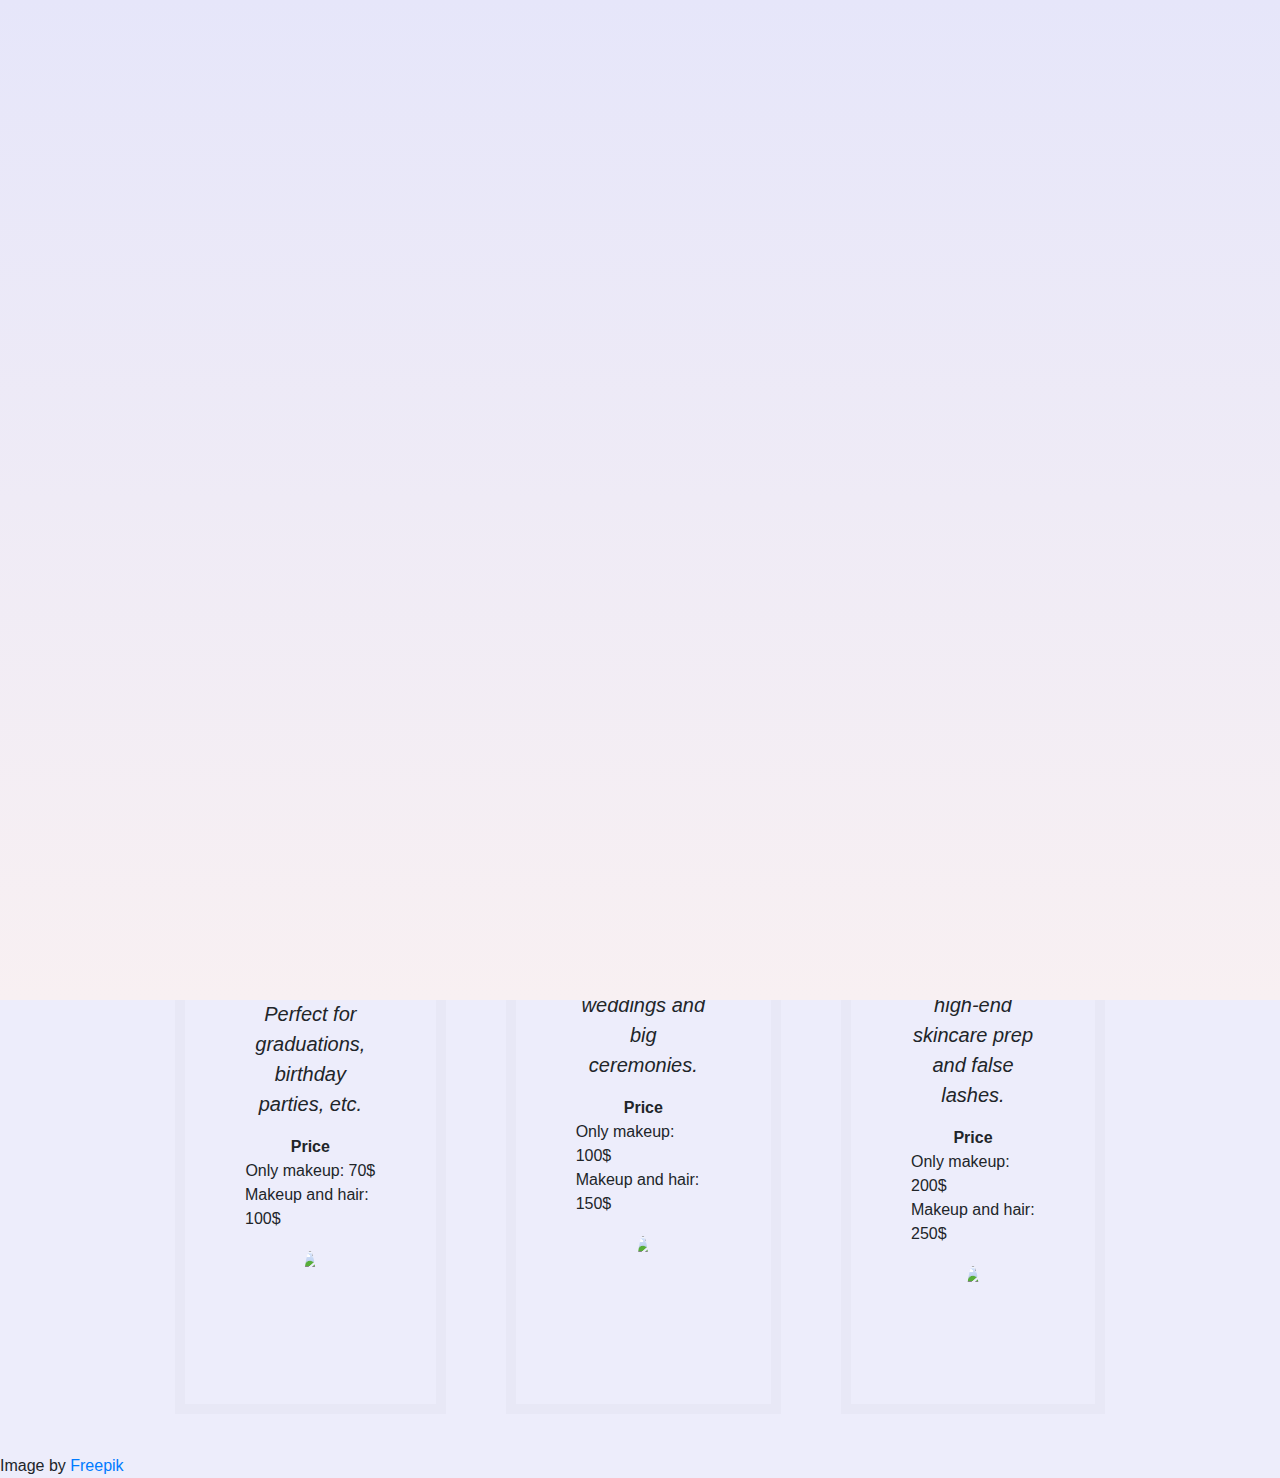
==== services.html @ 12630bb8 "Add files via upload" ====
<!DOCTYPE html>
<html>
    <head>
        <title>Basic Web Page</title>
        <link rel="stylesheet" href="./style.css">
        <link rel="stylesheet" href="https://cdn.jsdelivr.net/npm/bootstrap@4.3.1/dist/css/bootstrap.min.css" integrity="sha384-ggOyR0iXCbMQv3Xipma34MD+dH/1fQ784/j6cY/iJTQUOhcWr7x9JvoRxT2MZw1T" crossorigin="anonymous">
    </head>
    <body class="co2">
        <div class="background-overlay"></div>
         <div class="container-overlay"></div>
            <div class="navbar">
                <span>
                    <img src="logo-clear.jpg" style="width:50px;height:50px;">
                    Jasmine's Glam Salon</span>
                 <a class="btn btn-light" href="./index.html">Home</a>
                <a class="btn btn-light" href="./services.html">Services</a>
                 <a class="btn btn-light" href="./stylists.html">Our Stylists</a>
                 <a class="btn btn-light" href="./reviews.html">Reviews</a>
                 <a class="btn btn-light" href="./book.html">Book Now</a>
            </div>
        <div class="container">
            <div class="content">
                <h1>Our Services</h1>
                <div class="service-container">
                     <div class="service">
                         <h2>Semi-glam</h2>
                         <p> Basic party makeup. No skin prep included. Perfect for graduations, birthday parties, etc.</p>

                         <strong>Price</strong>
                         <span>Only makeup: 70$</span>
                         <span> Makeup and hair: 100$</span>
                         <img class="service-image" src="Semi Glam makeup.jpg"/>
                     </div>
                     <div class="service">
                         <h2>Full glam</h2>
                         <p>Full glam party makeup. Includes basic skin prep. Perfect for weddings and big ceremonies.</p>
                         <strong>Price</strong>
                         <span>Only makeup: 100$</span>
                         <span> Makeup and hair: 150$</span>
                         <img class="service-image" src="Full-Glam makeup.jpg"/>
                     </div>
                     <div class="service">
                         <h2>Bridal</h2>
                         <p>Full glam bridal makeup package. Includes high-end skincare prep and false lashes.</p>
                         <strong>Price</strong>
                         <span>Only makeup: 200$</span>
                         <span> Makeup and hair: 250$</span>
                         <img class="service-image" src="Bridal-Makeup.jpg"/>
                     </div>
                </div>
            </div>
        </div>
        
        
        <span>
                 Image by <a href="https://www.freepik.com/free-photo/portrait-beautiful-woman-wearing-traditional-sari-garment_29897405.htm#page=2&query=indian%20bride&position=28&from_view=search&track=ais">Freepik</a>
                </span>

              

                
        <script src="./main.js"></script>
    </body>
</html>
---- style.css ----
* {
    padding: 0;
    margin: 0;
    box-sizing: border-box;
}

body {
    width: 100%;
    height: 100%;
     background-repeat: no-repeat;
     background-color: lavender;
    background-size: 100%;
    background-position: right -118px;
    position: relative;

}

.co1 {
     background-image: url('Background3.jpg');
}
.co2 {
     background-image: url('Background1.jpg');
}
.co3 {
     background-image: url('Background4.jpg');
}
.co4 {
     background-image: url('Background2.jpg');
}
.co5 {
     background-image: url('Background5.jpg');
}

img{
height: 300px;
border-radius: 50%;
border: 12px dotted white
}

img:hover{
border: 12px dotted white;
}
.container {
    width: 100%;
    height: 100%;
}



.navbar {
    border: 1px solid rgb(0, 0, 0);
    width: 100%;
    display: flex;
    justify-content: center;
    align-items: center;
    min-width: 700px;
}

.content{
    display: flex;
    justify-content: center;
    align-items: center;
    margin: 50px;
    margin-bottom: 0px;
    flex-direction: column;
}

.content > * {
    margin: 10px;
}

p{
    text-align: center;
}

.logo {
    border: 1px solid black;
    padding-left: 80px;
    padding-right: 80px;
    padding-top: 40px;
    padding-bottom: 40px;
}

.info-container {
    border: 10px solid rgba(0, 0, 0, 0.018);
    display: flex;
    width: 600px;
    justify-content: space-between;
}

.info-container-container {
    width: 100%;
    display: flex;
    align-items: center;
    justify-content: center;
}

.main-info {
    display: flex;
    flex-direction: column;
    align-items: center;
}

.contact-info {
    display: flex;
    flex-direction: column;
    align-items: center;
}

.info-container h2 {
    font-size: 1.5em;
    color: black;
    margin: 30px;
}

.container h1 {
    font-family: Fancy;
    font-size: 130px;
    margin: 200px;
    margin-top: 100px;
    text-align: center;
}

.container p {
    font-style:oblique;
    font-size: 20px;
}

button {
    padding: 10px;
    width: 150px;
}

.service-container {
    display: flex;
    justify-content: center;
    align-items: center;
    margin-top: 170px;
    }

.service {
    border: 10px solid rgba(0, 0, 0, 0.018);
    padding: 60px;
    padding-top: 10px;
    padding-bottom: 10px;
    margin: 30px;
    display: flex;
    justify-content: center;
    align-items: center;
    flex-direction: column;
    height: 640px;
}

.stylist-container {
    display: flex;
    justify-content: center;
    align-items: center;
    flex-direction: column;
    margin-top: 170px;
    }

.stylist {
    border: 10px solid rgba(0, 0, 0, 0.018);
    padding: 30px;
    margin: 30px;
    display: flex;
    justify-content: center;
    align-items: center;
    flex-direction: column;
}

.row{
    display: flex;
    justify-content: center;
    align-items: center;
}

.review-container {
    display: flex;
    justify-content: center;
    align-items: center;
    flex-direction: column;
    margin-top: 170px;
    }

.review {
    border: 10px solid rgba(0, 0, 0, 0.018);
    padding: 30px;
    margin: 30px;
    display: flex;
    justify-content: center;
    align-items: center;
    flex-direction: column;
}

.book-form {
   display: flex;
    justify-content: space-between;
    align-items: center; 
    width: 700px;
}

.book-form-container{
   display: flex;
    justify-content: center;
    align-items: center;
    flex-direction: column;
}

.book-margin{
    margin-top: 100px;
}

.service-image{
    margin-top: 20px;
}

.stack {
    display: flex;
    flex-direction: column;
}

.terms {
    width: 400px;
    margin: 30px;;
}

.terms-container {
    width: 100%;
    display: flex;
    justify-content: center;
    align-items: center;
}

.confirm-number {
    margin: 30px;
}

a:hover{
 box-shadow: 0 8px 12px 0 rgba(0,0,0,0.2);
}

.button-container {
    display: flex;
    justify-content: center;
    align-items: center;
    width: 100%;
}
.btn {
    background-color: red;
}

.container-overlay {
     position: absolute;
     width: 100%;
     height: 1000px;
     background-image: linear-gradient(lavender,rgb(248, 240, 242));
     z-index: 10;
     animation: moveup 3s forwards;
 }

 
.background-overlay {
     position: absolute;
     width: 100%;
     height: 100%;
     background-color: rgba(230, 230, 250, 0.731);
     z-index: -1;
 }

.margin-300{
    margin-top: 200px;

}
.client-form{
    margin-bottom: 200px;
}

.confirm-text{
    margin-top: 100px;
}

@keyframes moveup {
    0% {top: 0px;}
    100% {top: -1000px;}
}

@font-face {
    font-family: Fancy;
    src: url('Website.otf');
}
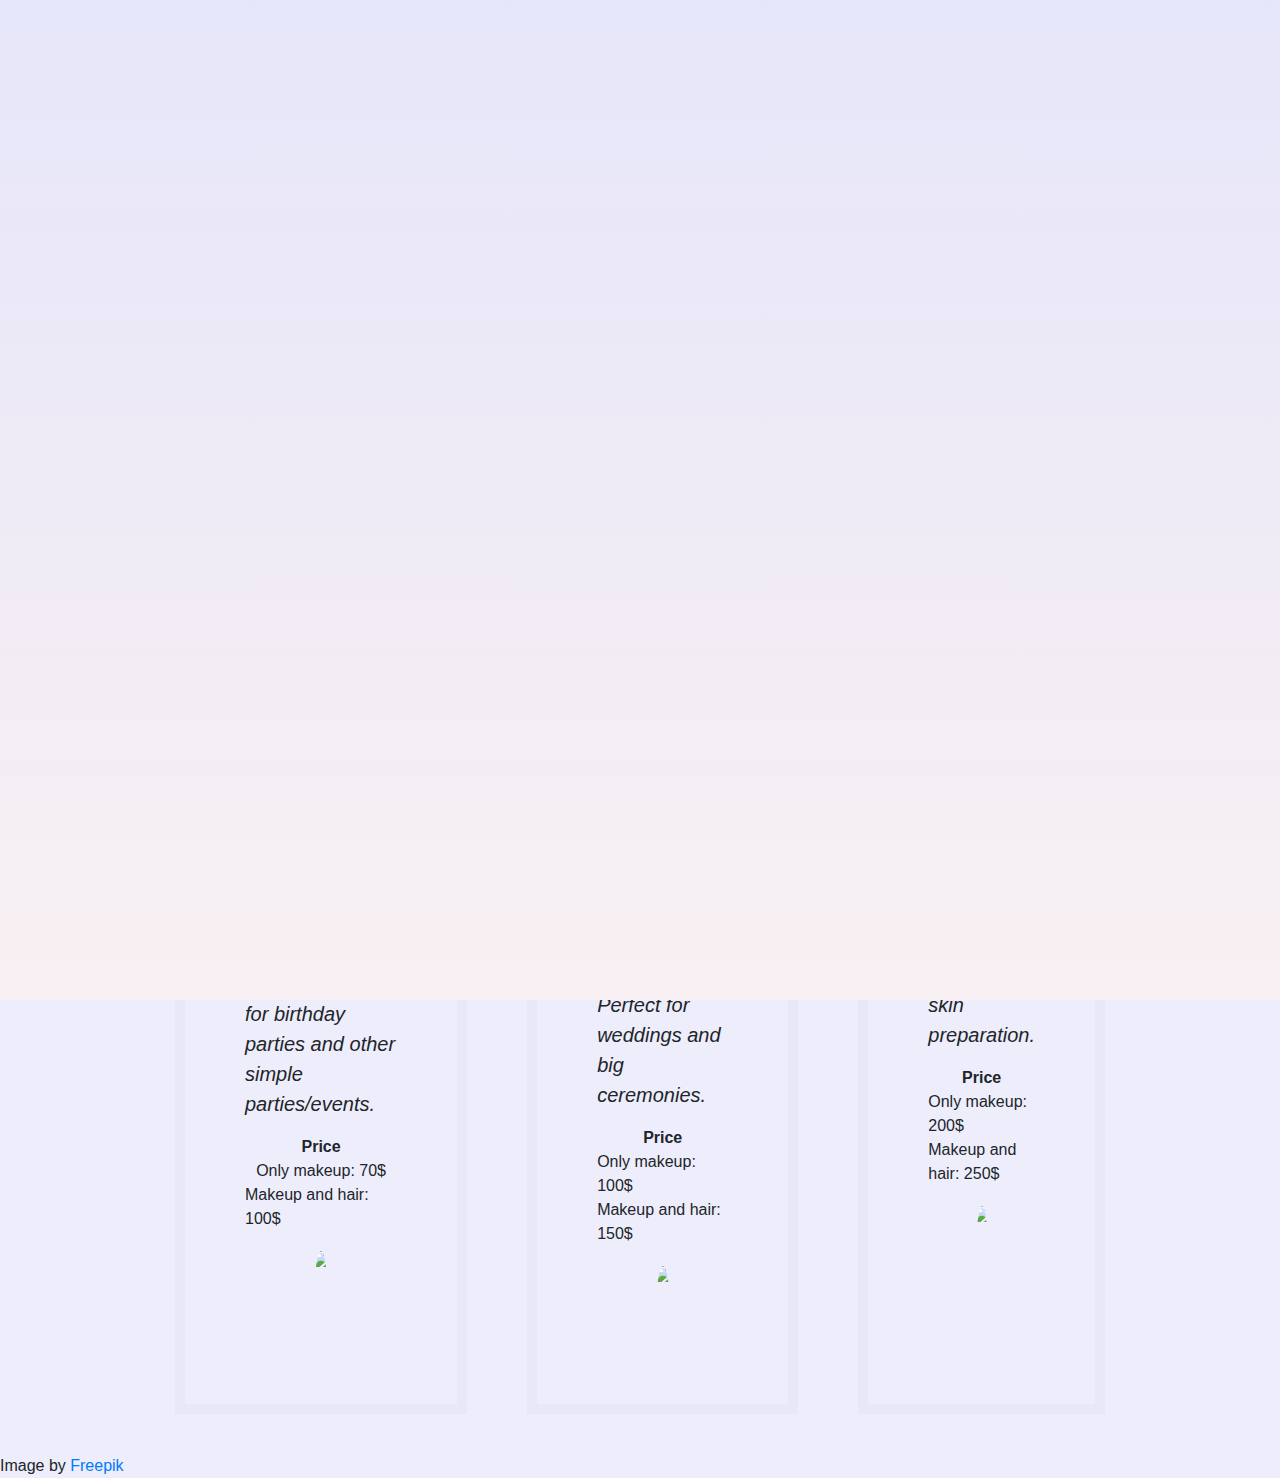
==== commit 8bc66ce8: "Update services.html" ====
--- a/services.html
+++ b/services.html
@@ -24,8 +24,7 @@
                 <div class="service-container">
                      <div class="service">
                          <h2>Semi-glam</h2>
-                         <p> Basic party makeup. No skin prep included. Perfect for graduations, birthday parties, etc.</p>
-
+                         <p> Basic party makeup. No skin preparation included. Perfect for birthday parties and other simple parties/events.</p>
                          <strong>Price</strong>
                          <span>Only makeup: 70$</span>
                          <span> Makeup and hair: 100$</span>
@@ -33,7 +32,7 @@
                      </div>
                      <div class="service">
                          <h2>Full glam</h2>
-                         <p>Full glam party makeup. Includes basic skin prep. Perfect for weddings and big ceremonies.</p>
+                         <p>Full glam party makeup. No skin prepration included. Perfect for weddings and big ceremonies.</p>
                          <strong>Price</strong>
                          <span>Only makeup: 100$</span>
                          <span> Makeup and hair: 150$</span>
@@ -41,7 +40,7 @@
                      </div>
                      <div class="service">
                          <h2>Bridal</h2>
-                         <p>Full glam bridal makeup package. Includes high-end skincare prep and false lashes.</p>
+                         <p>Full glam bridal makeup package. Includes skin preparation.</p>
                          <strong>Price</strong>
                          <span>Only makeup: 200$</span>
                          <span> Makeup and hair: 250$</span>
@@ -61,4 +60,4 @@
                 
         <script src="./main.js"></script>
     </body>
-</html>+</html>
--- a/style.css
+++ b/style.css
@@ -69,9 +69,7 @@
     margin: 10px;
 }
 
-p{
-    text-align: center;
-}
+
 
 .logo {
     border: 1px solid black;
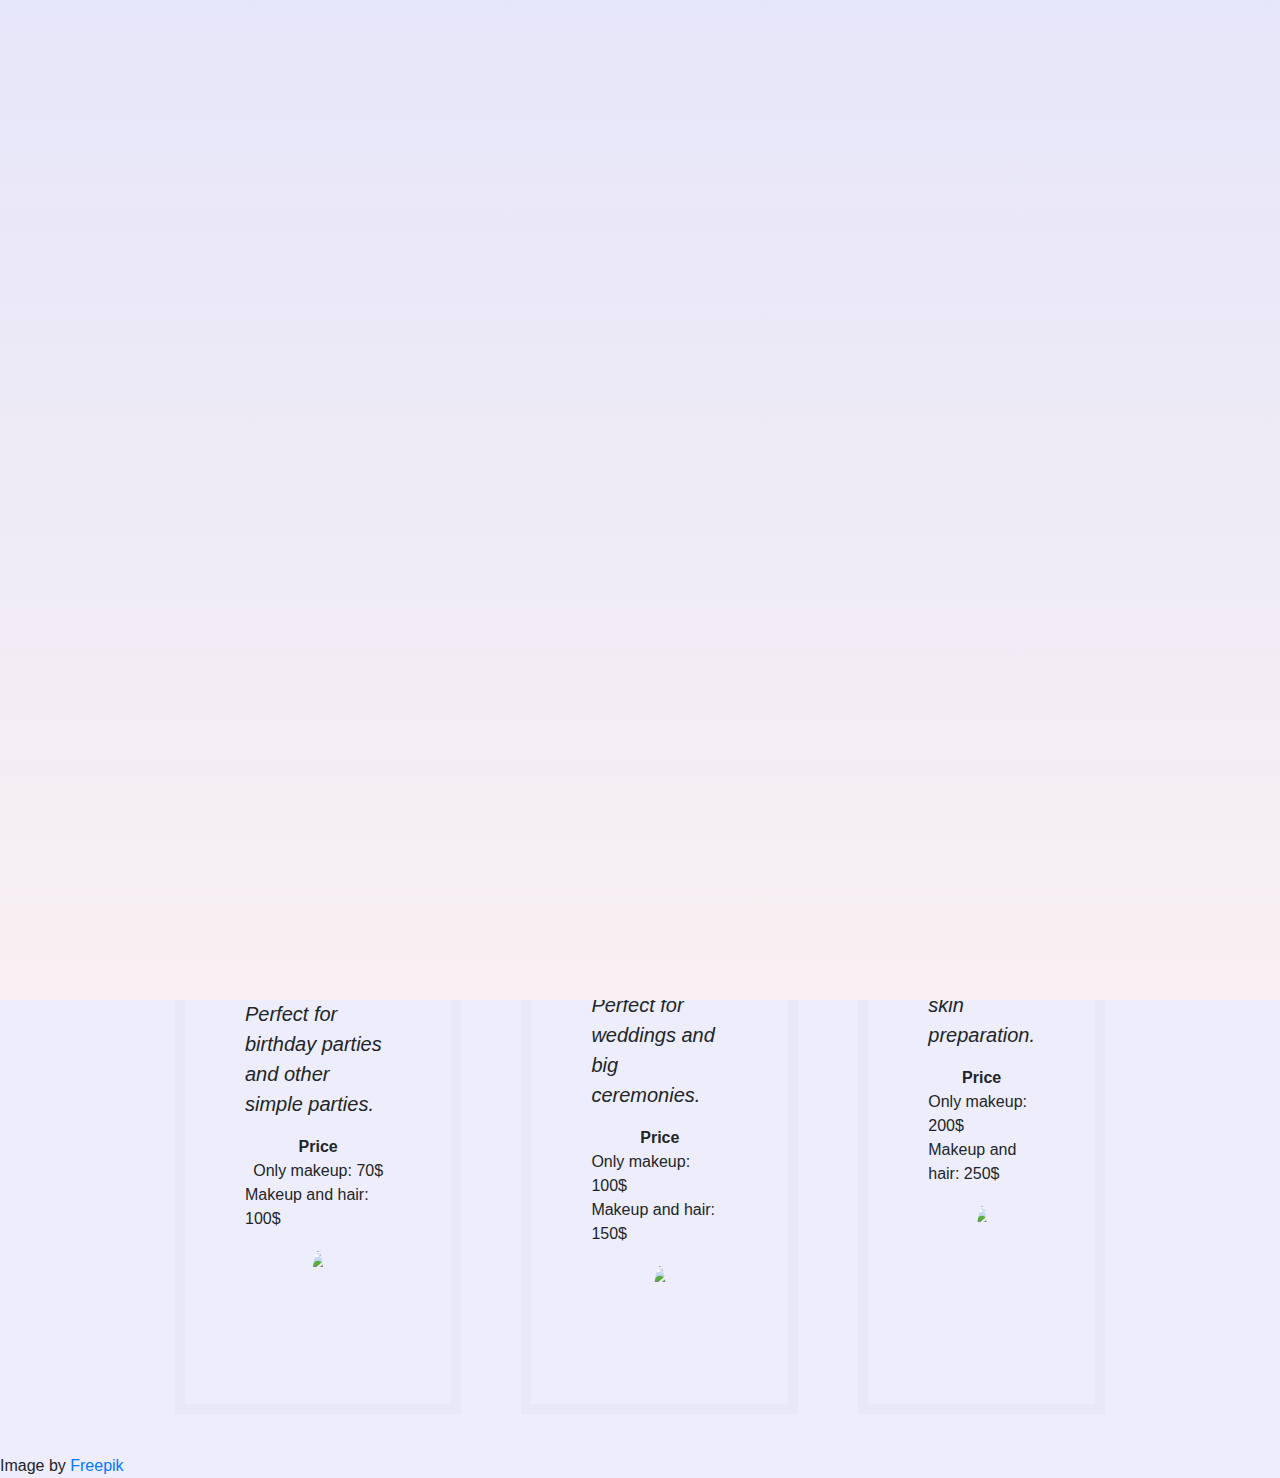
==== commit 9d443533: "Update services.html" ====
--- a/services.html
+++ b/services.html
@@ -24,7 +24,8 @@
                 <div class="service-container">
                      <div class="service">
                          <h2>Semi-glam</h2>
-                         <p> Basic party makeup. No skin preparation included. Perfect for birthday parties and other simple parties/events.</p>
+                         <p> Basic party makeup. No skin preparation included. Perfect for birthday parties and other simple parties.</p>
+
                          <strong>Price</strong>
                          <span>Only makeup: 70$</span>
                          <span> Makeup and hair: 100$</span>
@@ -32,7 +33,7 @@
                      </div>
                      <div class="service">
                          <h2>Full glam</h2>
-                         <p>Full glam party makeup. No skin prepration included. Perfect for weddings and big ceremonies.</p>
+                         <p>Full glam party makeup. No skin preparation included. Perfect for weddings and big ceremonies.</p>
                          <strong>Price</strong>
                          <span>Only makeup: 100$</span>
                          <span> Makeup and hair: 150$</span>
